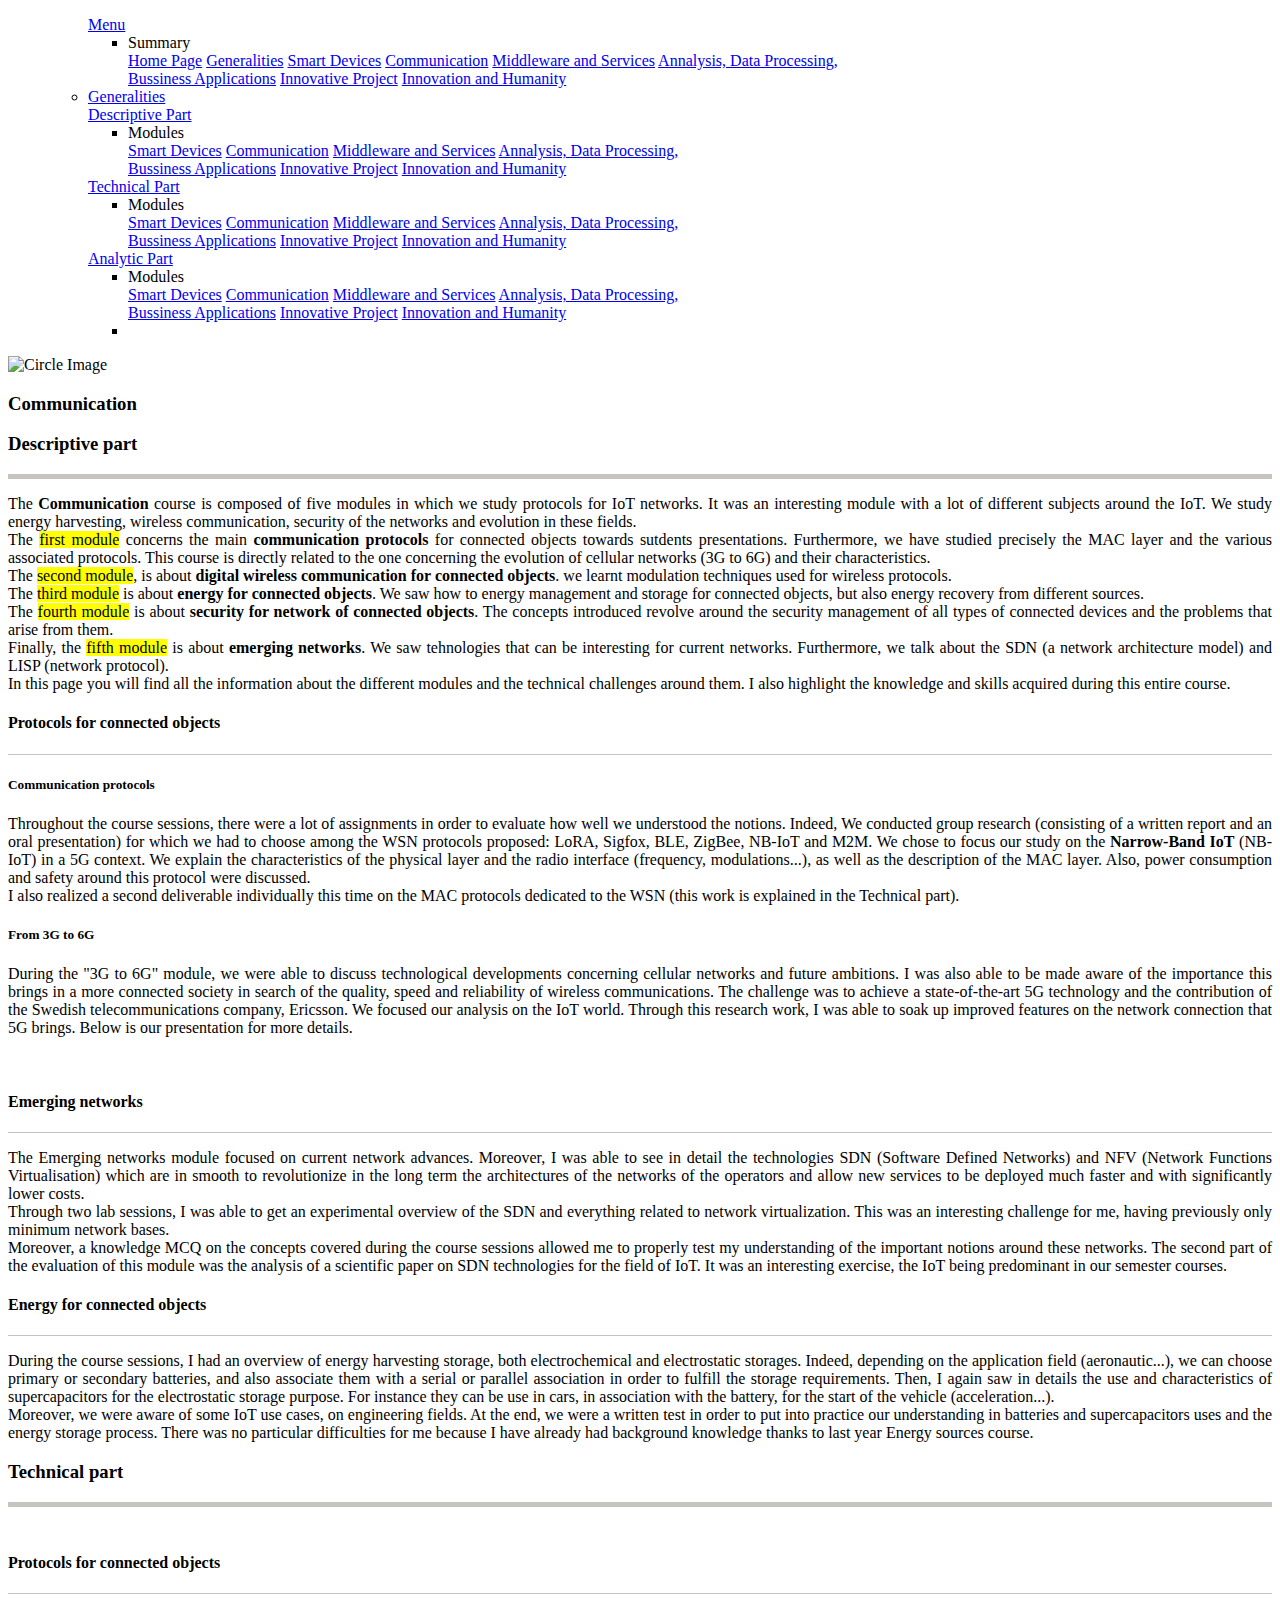
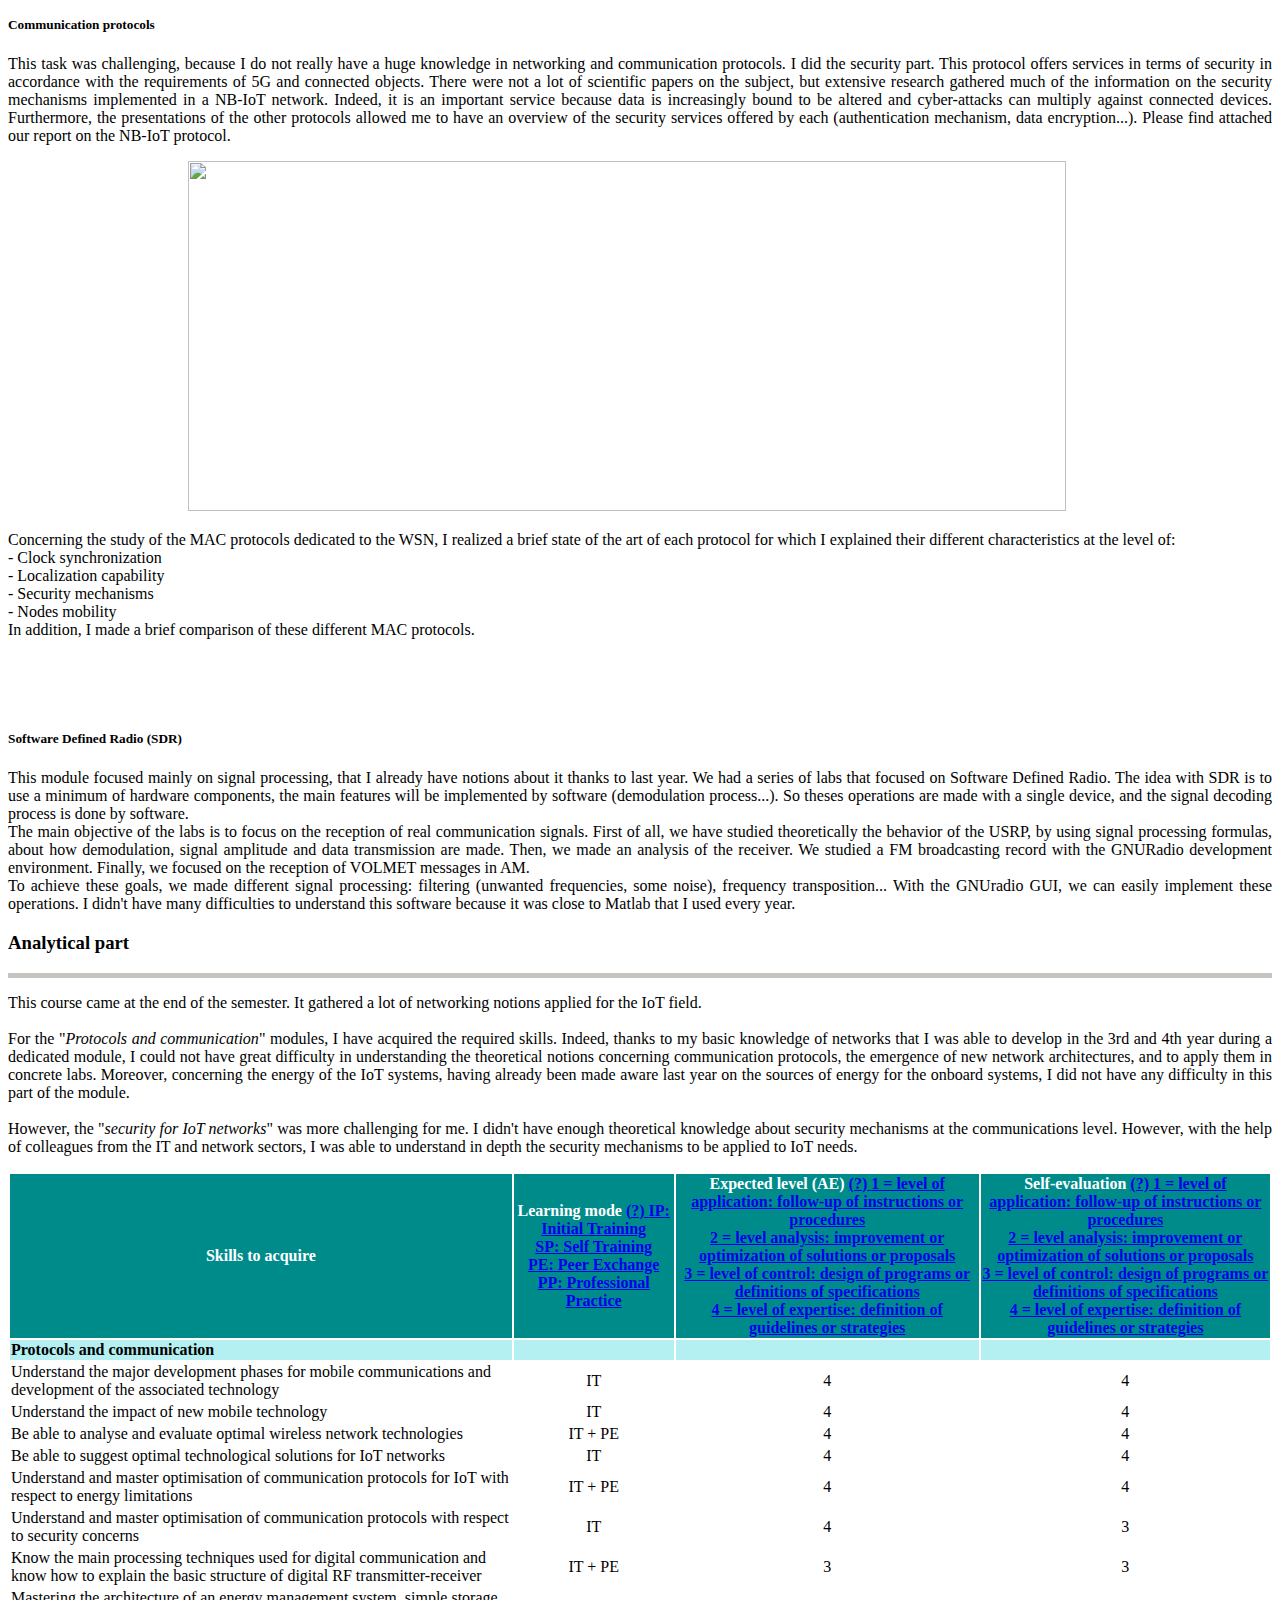
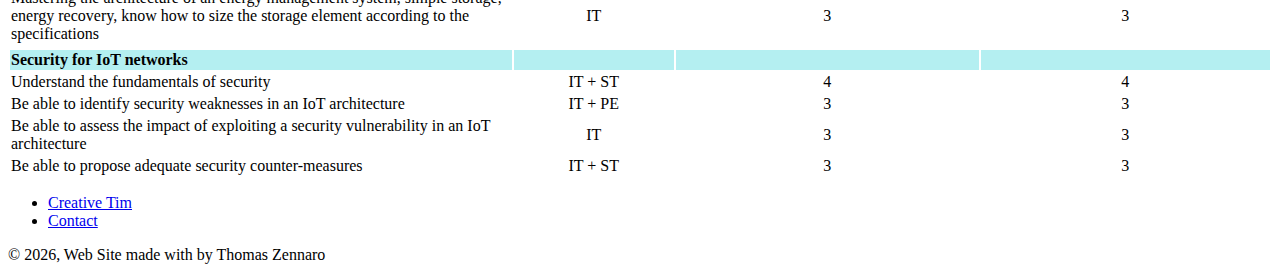
==== pages/communication.html @ 26240304 "modifs diverses" ====
<!--
=========================================================
 Paper Kit 2 - v2.2.0
=========================================================

 Product Page: https://www.creative-tim.com/product/paper-kit-2
 Copyright 2019 Creative Tim (https://www.creative-tim.com)
 Licensed under MIT (https://github.com/creativetimofficial/paper-kit-2/blob/master/LICENSE.md)

 Coded by Thomas Zennaro

=========================================================

The above copyright notice and this permission notice shall be included in all copies or substantial portions of the Software. -->

<!DOCTYPE html>

<html lang="en">

<head>
  <meta charset="utf-8" />
  <meta charset="utf-8" />
  <link rel="apple-touch-icon" sizes="76x76" href="../assets/img/puzzle/favicon.ico">
  <link rel="icon" type="image/png" href="../assets/img/puzzle/puzzle-pieces-16-231093.png">
  <meta http-equiv="X-UA-Compatible" content="IE=edge,chrome=1" />
  <title>
    Communication - Thomas Zennaro
  </title>
  <meta content='width=device-width, initial-scale=1.0, maximum-scale=1.0, user-scalable=0, shrink-to-fit=no' name='viewport' />
  <!--     Fonts and icons     -->
  <link href="https://fonts.googleapis.com/css?family=Montserrat:400,700,200" rel="stylesheet" />
  <link href="https://maxcdn.bootstrapcdn.com/font-awesome/latest/css/font-awesome.min.css" rel="stylesheet">
  <!-- CSS Files -->
  <link href="../assets/css/bootstrap.min.css" rel="stylesheet" />
  <link href="../assets/css/paper-kit.css?v=2.2.0" rel="stylesheet" />
  <!-- CSS Just for demo purpose, don't include it in your project -->
  <link href="../assets/demo/demo.css" rel="stylesheet" />
</head>

<body class="profile-page sidebar-collapse">
  <!-- Navbar -->
  <nav class="navbar navbar-expand-lg fixed-top navbar-transparent " color-on-scroll="300">
    <div class="container">
      
      <div class="collapse navbar-collapse justify-content-end" id="navigation">
        <ul class="navbar-nav">
            <div class="collapse navbar-collapse justify-content-end" id="navigation">
                <ul class="navbar-nav">
                  <div class="nav-item dropdown">
                    <a class="nav-link dropdown-toggle" data-toggle="dropdown" id="dropdownMenuButton" href="#pk" role="button" aria-haspopup="true" aria-expanded="false">Menu</a>
                    <ul class="dropdown-menu dropdown-info" aria-labelledby="dropdownMenuButton">
                      <li class="dropdown-header">Summary</li>
                      <a class="dropdown-item" href="../index.html">Home Page</a>
                      <a class="dropdown-item" href="./generalities.html">Generalities</a>
                      <a class="dropdown-item" href="smartDevices.html">Smart Devices</a>
                    <a class="dropdown-item" href="./communication.html">Communication</a>
                    <a class="dropdown-item" href="./middlewareServices.html">Middleware and Services</a>
                    <!--<div class="dropdown-divider"></div>-->
                    <a class="dropdown-item" href="./dataProcessing.html">Annalysis, Data Processing,
                        <br/> Bussiness Applications</a>
                    <!--<div class="dropdown-divider"></div>-->
                    <a class="dropdown-item" href="./innovativeProject.html">Innovative Project</a>
                    <a class="dropdown-item" href="./innovationHumanity.html">Innovation and Humanity</a>
                    </ul>
                </div>
                <li class="nav-item">
                  <a class="nav-link" href="./generalities.html">Generalities</a>
              </li>
                <div class="nav-item dropdown">
                <a class="nav-link dropdown-toggle" data-toggle="dropdown" id="dropdownMenuButton" href="#pk" role="button" aria-haspopup="true" aria-expanded="false">Descriptive Part</a>
                <ul class="dropdown-menu dropdown-info" aria-labelledby="dropdownMenuButton">
                    <li class="dropdown-header">Modules</li>
                    <a class="dropdown-item" href="./smartDevices.html">Smart Devices</a>
                    <a class="dropdown-item" href="./communication.html">Communication</a>
                    <a class="dropdown-item" href="./middlewareServices.html">Middleware and Services</a>
                    <!--<div class="dropdown-divider"></div>-->
                    <a class="dropdown-item" href="./dataProcessing.html">Annalysis, Data Processing,
                        <br/> Bussiness Applications</a>
                    <!--<div class="dropdown-divider"></div>-->
                    <a class="dropdown-item" href="./innovativeProject.html">Innovative Project</a>
                    <a class="dropdown-item" href="./innovationHumanity.html">Innovation and Humanity</a>
                </ul>
                </div>
                <div class="nav-item dropdown">
                <a class="nav-link dropdown-toggle" data-toggle="dropdown" id="dropdownMenuButton" href="#pk" role="button" aria-haspopup="true" aria-expanded="false">Technical Part</a>
                <ul class="dropdown-menu dropdown-info" aria-labelledby="dropdownMenuButton">
                    <li class="dropdown-header">Modules</li>
                    <a class="dropdown-item" href="./smartDevices.html#techn_part">Smart Devices</a>
                    <a class="dropdown-item" href="./communication.html#techn_part">Communication</a>
                    <a class="dropdown-item" href="./middlewareServices.html#techn_part">Middleware and Services</a>
                    <!--<div class="dropdown-divider"></div>-->
                    <a class="dropdown-item" href="./dataProcessing.html#techn_part">Annalysis, Data Processing,
                      <br/> Bussiness Applications</a>
                     <!--<div class="dropdown-divider"></div>-->
                    <a class="dropdown-item" href="./innovativeProject.html#techn_part">Innovative Project</a>
                    <a class="dropdown-item" href="./innovationHumanity.html#techn_part">Innovation and Humanity</a>
                </ul>
                </div>
                <div class="nav-item dropdown">
                <a class="nav-link dropdown-toggle" data-toggle="dropdown" id="dropdownMenuButton" href="#pk" role="button" aria-haspopup="true" aria-expanded="false">Analytic Part</a>
                <ul class="dropdown-menu dropdown-info" aria-labelledby="dropdownMenuButton">
                    <li class="dropdown-header">Modules</li>
                    <a class="dropdown-item" href="./smartDevices.html#ana_part">Smart Devices</a>
                    <a class="dropdown-item" href="./communication.html#ana_part">Communication</a>
                    <a class="dropdown-item" href="./middlewareServices.html#ana_part">Middleware and Services</a>
                    <!--<div class="dropdown-divider"></div>-->
                    <a class="dropdown-item" href="./dataProcessing.html#ana_part">Annalysis, Data Processing,
                        <br/> Bussiness Applications</a>
                    <!--<div class="dropdown-divider"></div>-->
                    <a class="dropdown-item" href="./innovativeProject.html#ana_part">Innovative Project</a>
                    <a class="dropdown-item" href="./innovationHumanity.html#ana_part">Innovation and Humanity</a>
                </ul>
                </div>
                <div class="collapse navbar-collapse" id="navbar-menu-icon">
                <ul class="navbar-nav ml-auto">
                    <li class="nav-item active">
                      <a class="nav-link" href="../index.html#mon_mail"><i class="nc-icon nc-email-85" aria-hidden="true"></i></a>
                    </li>
                </ul>
            </div>            
        </ul>
      </div>
    </div>
  </nav>
  <!-- End Navbar -->
  <div class="page-header page-header-xs" data-parallax="true" style="background-image: url('../assets/img/myPictures/Communication/cloudComputing.jpg');">
    <div class="filter"></div>
  </div>
  
  <div class="section profile-content">
    <div class="container">
      <div class="owner">
        <div class="avatar">
          <img src="../assets/img/myPictures/Communication/comlogo.jpg" alt="Circle Image" class="img-circle img-no-padding img-responsive">
        </div>
        <div class="name">
          <h3 class="title" style="font-weight: bold; color : black;">Communication
            <br />
          </h3>
          <!--<h6 class="description">Music Producer</h6>-->
        </div>
      </div>
    </div>
  </div>

  <div class="main">

    <div class="container">
      <div class="title">
          <h3 style="font-weight: bold; color : black;">Descriptive part</h3>
          <hr style="height:5px;border:none;color:rgb(199, 196, 192);background-color:rgb(199, 196, 192);" />
      </div>
      <p style="font-size: 16px; text-align: justify;"> 
        The <b style="font-weight: bold;">Communication</b> course is composed of five modules in which we study 
        protocols for IoT networks. It was an interesting module with a lot of different subjects around the IoT.
        We study energy harvesting, wireless communication, security of the networks and evolution in these fields.<br/>
        The <mark>first module</mark> concerns the main <b style="font-weight: bold;">communication protocols</b>
        for connected objects towards sutdents presentations.
        Furthermore, we have studied precisely the MAC layer and the various associated protocols. 
        This course is directly related to the one concerning the evolution of cellular networks (3G to 6G) and their
        characteristics. <br/>
        The <mark>second module</mark>, is about <b style="font-weight: bold;">digital wireless communication for connected objects</b>.
         we learnt modulation techniques used for wireless protocols. <br/>
         The <mark>third module</mark> is about <b style="font-weight: bold;">energy for connected objects</b>. 
         We saw how to energy management and storage for connected objects, but also energy recovery from different sources. <br/>
        The <mark>fourth module</mark> is about <b style="font-weight: bold;">security for network of connected objects</b>. 
        The concepts introduced revolve around the security management of all types of connected devices and 
        the problems that arise from them.<br/>
        Finally, the <mark>fifth module</mark> is about <b style="font-weight: bold;">emerging networks</b>.
        We saw tehnologies that can be interesting for current networks. Furthermore, we talk about the SDN (a network architecture 
        model) and LISP (network protocol).<br/>
        
        In this page you will find all the information about the different modules and the technical challenges around them. 
        I also highlight the knowledge and skills acquired during this entire course.
          </br>
        </p>
    </div>
    <div class="container">
      <div class="title">
        <h4 class="mt-0">Protocols for connected objects</h4>
        <hr style="height:1px;border:none;color:rgb(199, 196, 192);background-color:rgb(199, 196, 192);" />
      </div>
      <div class="title">
        <h5 class="mt-0">Communication protocols</h5>       
      </div>
      <p class="mb-4" style="font-size: 16px; text-align: justify;"> 
        Throughout the course sessions, there were a lot of assignments in order to evaluate how well we understood the notions.
        Indeed, We conducted group research (consisting of a written report and an oral presentation) for which we had to choose 
        among the WSN protocols proposed: LoRA, Sigfox, BLE, ZigBee, NB-IoT and M2M.
        We chose to focus our study on the <b style="font-weight: bold;"> Narrow-Band IoT</b> (NB-IoT) in a 5G context. 
        We explain the characteristics of the physical layer and the radio interface (frequency, modulations...), 
        as well as the description of the MAC layer. Also, power consumption and safety around this protocol were discussed.</br>
        I also realized a second deliverable individually this time on the MAC protocols dedicated to the WSN 
        (this work is explained in the Technical part).<br/>
      </p>
      <div class="title">
        <h5 class="mt-0">From 3G to 6G</h5>       
      </div>
      <p class="mb-4" style="font-size: 16px; text-align: justify;"> 
        During the "3G to 6G" module, we were able to discuss technological developments concerning cellular networks and future ambitions.
        I was also able to be made aware of the importance this brings in a more connected society in search of the quality, speed and 
        reliability of wireless communications. The challenge was to achieve a state-of-the-art 5G technology and the contribution of 
        the Swedish telecommunications company, Ericsson. We focused our analysis on the IoT world. Through this research work, 
        I was able to soak up improved features on the network connection that 5G brings. Below is our presentation for more details.
        <br/>
      </p>
        <div class="text-center">
          <a href="../assets/documents/Communication/Ericsson & 5G.pdf" class="btn btn-info btn-round" style="color: white;">5G study presentation</a>
        </div>
    </div>

    <div class="container">
      <div class="title">
        <h4 class="mt-0">Emerging networks</h4>
        <hr style="height:1px;border:none;color:rgb(199, 196, 192);background-color:rgb(199, 196, 192);" />
      </div>
      <p class="mb-4" style="font-size: 16px; text-align: justify;"> 
        The Emerging networks module focused on current network advances. Moreover, I was able to see in detail the technologies
        SDN (Software Defined Networks) and NFV (Network Functions Virtualisation) which are in smooth to revolutionize in the 
        long term the architectures of the networks of the operators and allow new services to be deployed much faster and with 
        significantly lower costs. <br/>
        Through two lab sessions, I was able to get an experimental overview of the SDN and everything 
        related to network virtualization. This was an interesting challenge for me, having previously only minimum network bases. <br/>
        Moreover, a knowledge MCQ on the concepts covered during the course sessions allowed me to properly test my understanding
        of the important notions around these networks. The second part of the evaluation of this module was the analysis of a
        scientific paper on SDN technologies for the field of IoT. It was an interesting exercise, the IoT being predominant in 
        our semester courses. <br/>
      </p>
    </div>

    <div class="container">
      <div class="title">
        <h4 class="mt-0">Energy for connected objects</h4>
        <hr style="height:1px;border:none;color:rgb(199, 196, 192);background-color:rgb(199, 196, 192);" />
      </div>
      <p class="mb-4" style="font-size: 16px; text-align: justify;"> 
        During the course sessions, I had an overview of energy harvesting storage, both electrochemical and electrostatic storages.
        Indeed, depending on the application field (aeronautic...), we can choose primary or secondary batteries, and also associate them with a serial 
        or parallel association in order to fulfill the storage requirements. Then, I again saw in details the use and characteristics
        of supercapacitors for the electrostatic storage purpose. For instance they can be use in cars, in association with the battery, 
        for the start of the vehicle (acceleration...). <br/>
        Moreover, we were aware of some IoT use cases, on engineering fields. At the end, we were a written test in order to put
        into practice our understanding in batteries and supercapacitors uses and the energy storage process. There was no particular
        difficulties for me because I have already had background knowledge thanks to last year Energy sources course. <br/>
      </p>
    </div>

    <div class="container">
      <div id="techn_part"></div>
      <div class="title">
          <h3 style="font-weight: bold; color : black;">Technical part</h3>
          <hr style="height:5px;border:none;color:rgb(199, 196, 192);background-color:rgb(199, 196, 192);" />
          <br/>
      </div>
      
      <div class="title">
        <h4 class="mt-0">Protocols for connected objects</h4>
        <hr style="height:1px;border:none;color:rgb(199, 196, 192);background-color:rgb(199, 196, 192);" />
      </div>
      <div class="title">
        <h5 class="mt-0">Communication protocols</h5>       
      </div>
      <div class="row">         
        <div class="col-lg-5">  
          <p style="text-align: justify; font-size: 16px;">
            This task was challenging, because I do not really have a huge knowledge in networking and communication protocols. 
            I did the security part. This protocol offers services in terms of security in accordance with the requirements of 5G 
            and connected objects. There were not a lot of scientific papers on the subject, but extensive research gathered much 
            of the information on the security mechanisms implemented in a NB-IoT network. Indeed, it is an important service 
            because data is increasingly bound to be altered and cyber-attacks can multiply against connected devices. 
            Furthermore, the presentations of the other protocols allowed me to have an overview of the security services offered 
            by each (authentication mechanism, data encryption...).
            Please find attached our report on the NB-IoT protocol.
            <br/>
          </p>
        </div>
        <div class="col-lg-7"> 
          <div class="mt-2 mb-2 mr-0" style="margin-left: 180px;">
            <img src="../assets/img/myPictures/Communication/nb_iot_secu.png" width="90%" height="350px"> 
          </div>
        </div>
      </div>
      <p class="mb-4" style="font-size: 16px; text-align: justify;"> 
        Concerning the study of the MAC protocols dedicated to the WSN, I realized a brief state of the art of each protocol 
        for which I explained their different characteristics at the level of:<br/>
        -	Clock synchronization<br/>
        -	Localization capability<br/>
        -	Security mechanisms<br/>
        -	Nodes mobility<br/>
        In addition, I made a brief comparison of these different MAC protocols.
        <br/><br/>
      </p>
      <div class="row">
        <div class="col-lg-4">
          <div class="text-center">
            <a href="../assets/documents/Communication/5G_NB_IOT_Report.pdf" class="btn btn-info btn-round" style="color: white;">NB-IoT work report</a>
          </div>
        </div>
        <div class="col-lg-8">
          <div class="text-center">
            <a href="../assets/documents/Communication/MAC_protocols_for_WSN_Report__Zennaro.pdf" class="btn btn-info btn-round" style="color: white;">MAC work report</a>
          </div>
        </div>
      </div>
      <div class="title">
        <h5 class="mt-0">Software Defined Radio (SDR)</h5>
      </div>
      <p class="mb-4" style="font-size: 16px; text-align: justify;"> 
        This module focused mainly on signal processing, that I already have notions about it thanks to last year. 
        We had a series of labs that focused on Software Defined Radio.
        The idea with SDR is to use a minimum of hardware components, the main features will be implemented by software 
        (demodulation process...). So theses operations are made with a single device, and the signal decoding process
        is done by software. <br/>
        The main objective of the labs is to focus on the reception of real communication signals. 
        First of all, we have studied theoretically the behavior of the USRP, by using signal processing formulas,
        about how demodulation, signal amplitude and data transmission are made. Then, we made an analysis of the receiver.
        We studied a FM broadcasting record with the GNURadio development environment. Finally, we focused on the reception
        of VOLMET messages in AM. <br/>
        To achieve these goals, we made different signal processing: filtering (unwanted frequencies, some noise), frequency transposition...
        With the GNUradio GUI, we can easily implement these operations. I didn't have many difficulties to understand this software
        because it was close to Matlab that I used every year.
      </p>
    </div>


    <div class="container">
      <div id="ana_part"></div>
      <div class="title">
        <div id="ana_part">
          <h3 style="font-weight: bold; color : black;">Analytical part</h3>
          <hr style="height:5px;border:none;color:rgb(199, 196, 192);background-color:rgb(199, 196, 192);" />
        </div>
      </div>
      <div class="row">
        <div class="col-lg-4">
          <p class="mb-4" style="font-size: 16px; text-align: justify;"> 
            This course came at the end of the semester. It gathered a lot of networking notions applied for the IoT field. <br/><br/>
            For the "<i>Protocols and communication</i>" modules, I have acquired the required skills. Indeed, thanks to my basic knowledge 
            of networks that I was able to develop in the 3rd and 4th year during a dedicated module, I could not have great 
            difficulty in understanding the theoretical notions concerning communication protocols, the emergence of new network 
            architectures, and to apply them in concrete labs. Moreover, concerning the energy of the IoT systems, having already 
            been made aware last year on the sources of energy for the onboard systems, I did not have any difficulty in this part 
            of the module. <br/><br/>
            However, the "<i>security for IoT networks</i>" was more challenging for me. I didn't have enough theoretical knowledge about 
            security mechanisms at the communications level. However, with the help of colleagues from the IT and network sectors, 
            I was able to understand in depth the security mechanisms to be applied to IoT needs.            
        <br/>
      </p>
        </div>
          <div class="col-lg-7">
            <table class="table-bordered tabletest pl-4 mt-2">
              <thead>
                <tr style="background-color: darkcyan; color: white;">
                  <th><span class="ml-2 mt-0 whitecolo multiline-prop">Skills to acquire</span></th>
                  <th><span class="ml-2 mt-0 whitecolo multiline-prop">Learning mode 
                    <a href="#" class="bulle_level"> (?) <span> 
                      <b>IP</b>: Initial Training  <br/>
                      <b>SP</b>: Self Training <br/>
                      <b>PE</b>: Peer Exchange <br/>
                      <b>PP</b>: Professional Practice
                       </span> </a> </span></th>
                  <th><span class="ml-2 mt-0 whitecolo multiline-prop">Expected level (AE)
                     <a href="#" class="bulle_level"> (?) <span>                    
                      1 = level of application: follow-up of instructions or procedures <br/>
                      2 = level analysis: improvement or optimization of solutions or proposals <br/>
                      3 = level of control: design of programs or definitions of specifications <br/>
                      4 = level of expertise: definition of guidelines or strategies
                       </span> </a>  </span></th>
                  <th><span class="ml-2 mt-0 whitecolo multiline-prop">Self-evaluation
                    <a href="#" class="bulle_level"> (?) <span>                    
                      1 = level of application: follow-up of instructions or procedures <br/>
                      2 = level analysis: improvement or optimization of solutions or proposals <br/>
                      3 = level of control: design of programs or definitions of specifications <br/>
                      4 = level of expertise: definition of guidelines or strategies
                       </span> </a>  </span></th>
                </tr>
              </thead>
              <tbody>
                <tr style="background-color: rgb(180, 239, 241);">
                  <td><span><b>Protocols and communication</b></span></td>
                  <td></td>
                  <td></td>
                  <td></td>
                </tr>
                <tr>
                  <td><span class="ml-2 multiline-prop">Understand the major development phases for 
                    mobile communications and development of the associated technology</span></td>
                  <td style="text-align: center;"><span class="font-weight-bold">IT</span></td>
                  <td style="text-align: center;"><span class="font-weight-bold">4</span></td>
                  <td style="text-align: center;"><span class="font-weight-bold">4</span></td>
                </tr>
                <tr>
                  <td><span class="ml-2 multiline-prop">Understand the impact of new mobile technology</span></td>
                  <td style="text-align: center;"><span class="font-weight-bold">IT</span></td>
                  <td style="text-align: center;"><span class="font-weight-bold">4</span></td>
                  <td style="text-align: center;"><span class="font-weight-bold">4</span></td>
                </tr>
                <tr>
                  <td><span class="ml-2 multiline-prop">Be able to analyse and evaluate optimal wireless network technologies</span></td>
                  <td style="text-align: center;"><span class="font-weight-bold">IT + PE</span></td>
                  <td style="text-align: center;"><span class="font-weight-bold">4</span></td>
                  <td style="text-align: center;"><span class="font-weight-bold">4</span></td>
                </tr>
                <tr>
                  <td><span class="ml-2 multiline-prop">Be able to suggest optimal technological solutions for  IoT networks</span></td>
                  <td style="text-align: center;"><span class="font-weight-bold">IT </span></td>
                  <td style="text-align: center;"><span class="font-weight-bold">4</span></td>
                  <td style="text-align: center;"><span class="font-weight-bold">4</span></td>
                </tr>
                <tr>
                  <td><span class="ml-2 multiline-prop">Understand and master optimisation of communication protocols for IoT
                     with respect to energy limitations</span></td>
                  <td style="text-align: center;"><span class="font-weight-bold">IT + PE</span></td>
                  <td style="text-align: center;"><span class="font-weight-bold">4</span></td>
                  <td style="text-align: center;"><span class="font-weight-bold">4</span></td>
                </tr>
                <tr>
                  <td><span class="ml-2 multiline-prop">Understand and master optimisation of communication protocols with respect 
                    to security concerns</span></td>
                  <td style="text-align: center;"><span class="font-weight-bold">IT </span></td>
                  <td style="text-align: center;"><span class="font-weight-bold">4</span></td>
                  <td style="text-align: center;"><span class="font-weight-bold">3</span></td>
                </tr>
                <tr>
                  <td><span class="ml-2 multiline-prop">Know the main processing techniques used for digital communication 
                    and know how to explain the basic structure of digital RF transmitter-receiver</span></td>
                  <td style="text-align: center;"><span class="font-weight-bold">IT + PE</span></td>
                  <td style="text-align: center;"><span class="font-weight-bold">3</span></td>
                  <td style="text-align: center;"><span class="font-weight-bold">3</span></td>
                </tr>
                <tr>
                  <td><span class="ml-2 multiline-prop">Mastering the architecture of an energy management system, simple storage, energy recovery,
                     know how to size the storage element according to the specifications</span></td>
                  <td style="text-align: center;"><span class="font-weight-bold">IT </span></td>
                  <td style="text-align: center;"><span class="font-weight-bold">3</span></td>
                  <td style="text-align: center;"><span class="font-weight-bold">3</span></td>
                </tr>

                <tr>
                  <td class="pb-2"></td>
                  <td></td>
                  <td></td>
                  <td></td>
                </tr>
                <tr style="background-color: rgb(180, 239, 241);">
                  <td><span><b>Security for IoT networks</b></span></td>
                  <td></td>
                  <td></td>
                  <td></td>
                </tr>
                <tr>
                  <td><span class="ml-2 multiline-prop">Understand the fundamentals of security</span></td>
                  <td style="text-align: center;"><span class="font-weight-bold">IT + ST</span></td>
                  <td style="text-align: center;"><span class="font-weight-bold">4</span></td>
                  <td style="text-align: center;"><span class="font-weight-bold">4</span></td>                    
                </tr>
                <tr>
                  <td><span class="ml-2 multiline-prop">Be able to identify security weaknesses in an IoT architecture</span></td>
                  <td style="text-align: center;"><span class="font-weight-bold">IT + PE</span></td>
                  <td style="text-align: center;"><span class="font-weight-bold">3</span></td>
                  <td style="text-align: center;"><span class="font-weight-bold">3</span></td>
                  
                </tr>
                <tr>
                  <td><span class="ml-2 multiline-prop">Be able to assess the impact of exploiting a security vulnerability in an IoT architecture</span></td>
                  <td style="text-align: center;"><span class="font-weight-bold">IT</span></td>
                  <td style="text-align: center;"><span class="font-weight-bold">3</span></td>
                  <td style="text-align: center;"><span class="font-weight-bold">3</span></td>
                </tr>
                <td><span class="ml-2 multiline-prop">Be able to propose adequate security counter-measures</span></td>
                <td style="text-align: center;"><span class="font-weight-bold">IT + ST</span></td>
                  <td style="text-align: center;"><span class="font-weight-bold">3</span></td>
                  <td style="text-align: center;"><span class="font-weight-bold">3</span></td>
                </tr>
                
              </tbody>
            </table>
          </div>
        </div>
    </div>

  </div>

  <footer class="footer    ">
    <div class="container">
      <div class="row">
        <nav class="footer-nav">
          <ul>
            <li>
              <a href="https://www.creative-tim.com" target="_blank">Creative Tim</a>
            </li>
            <li>
              <a href="../index.html#mon_mail" target="_blank">Contact</a>
            </li>
          </ul>
        </nav>
        <div class="credits ml-auto">
          <span class="copyright">
            ©
            <script>
              document.write(new Date().getFullYear())
            </script>, Web Site made with <i class="fa fa-heart heart"></i> by Thomas Zennaro
          </span>
        </div>
      </div>
    </div>
  </footer>
  <!--   Core JS Files   -->
  <script src="../assets/js/core/jquery.min.js" type="text/javascript"></script>
  <script src="../assets/js/core/popper.min.js" type="text/javascript"></script>
  <script src="../assets/js/core/bootstrap.min.js" type="text/javascript"></script>
  <!--  Plugin for Switches, full documentation here: http://www.jque.re/plugins/version3/bootstrap.switch/ -->
  <script src="../assets/js/plugins/bootstrap-switch.js"></script>
  <!--  Plugin for the Sliders, full documentation here: http://refreshless.com/nouislider/ -->
  <script src="../assets/js/plugins/nouislider.min.js" type="text/javascript"></script>
  <!--  Plugin for the DatePicker, full documentation here: https://github.com/uxsolutions/bootstrap-datepicker -->
  <script src="../assets/js/plugins/moment.min.js"></script>
  <script src="../assets/js/plugins/bootstrap-datepicker.js" type="text/javascript"></script>
  <!-- Control Center for Paper Kit: parallax effects, scripts for the example pages etc -->
  <script src="../assets/js/paper-kit.js?v=2.2.0" type="text/javascript"></script>
  <!--  Google Maps Plugin    -->
  <script type="text/javascript" src="https://maps.googleapis.com/maps/api/js?key=YOUR_KEY_HERE"></script>
</body>

</html>
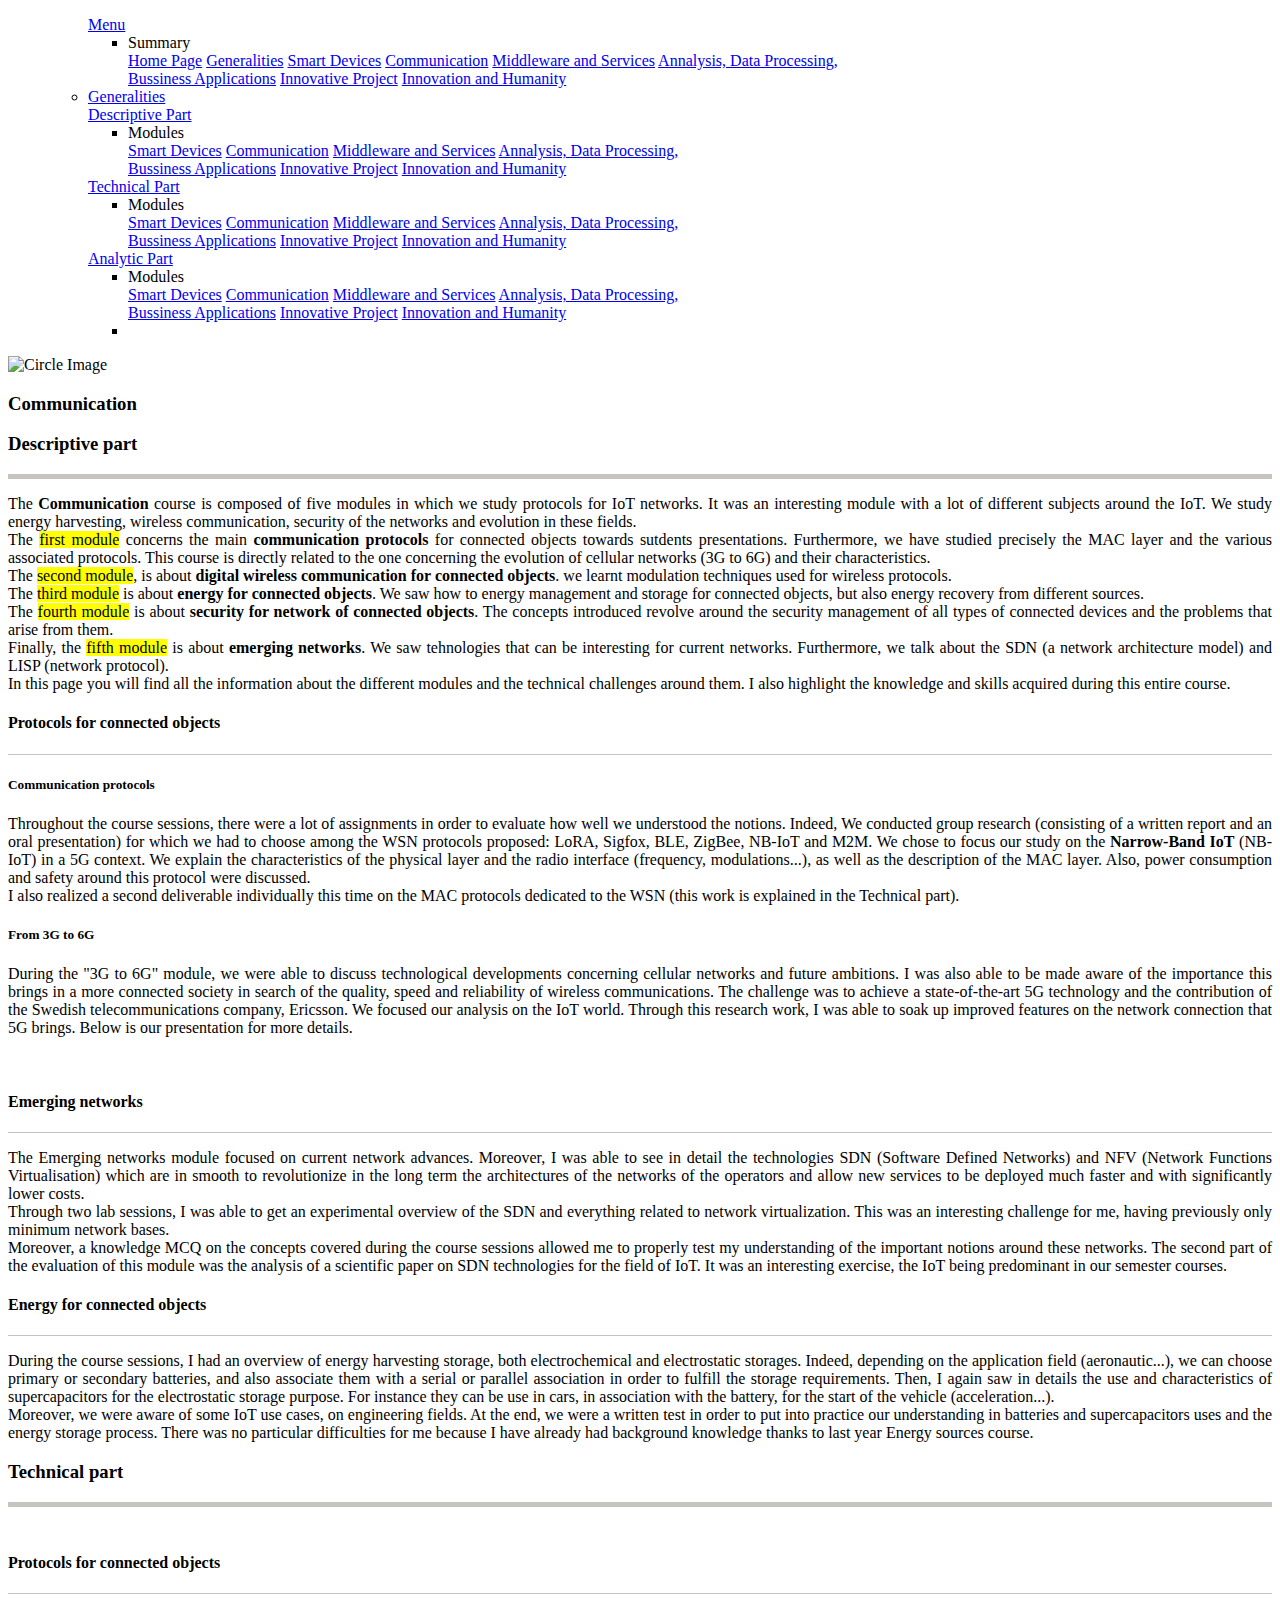
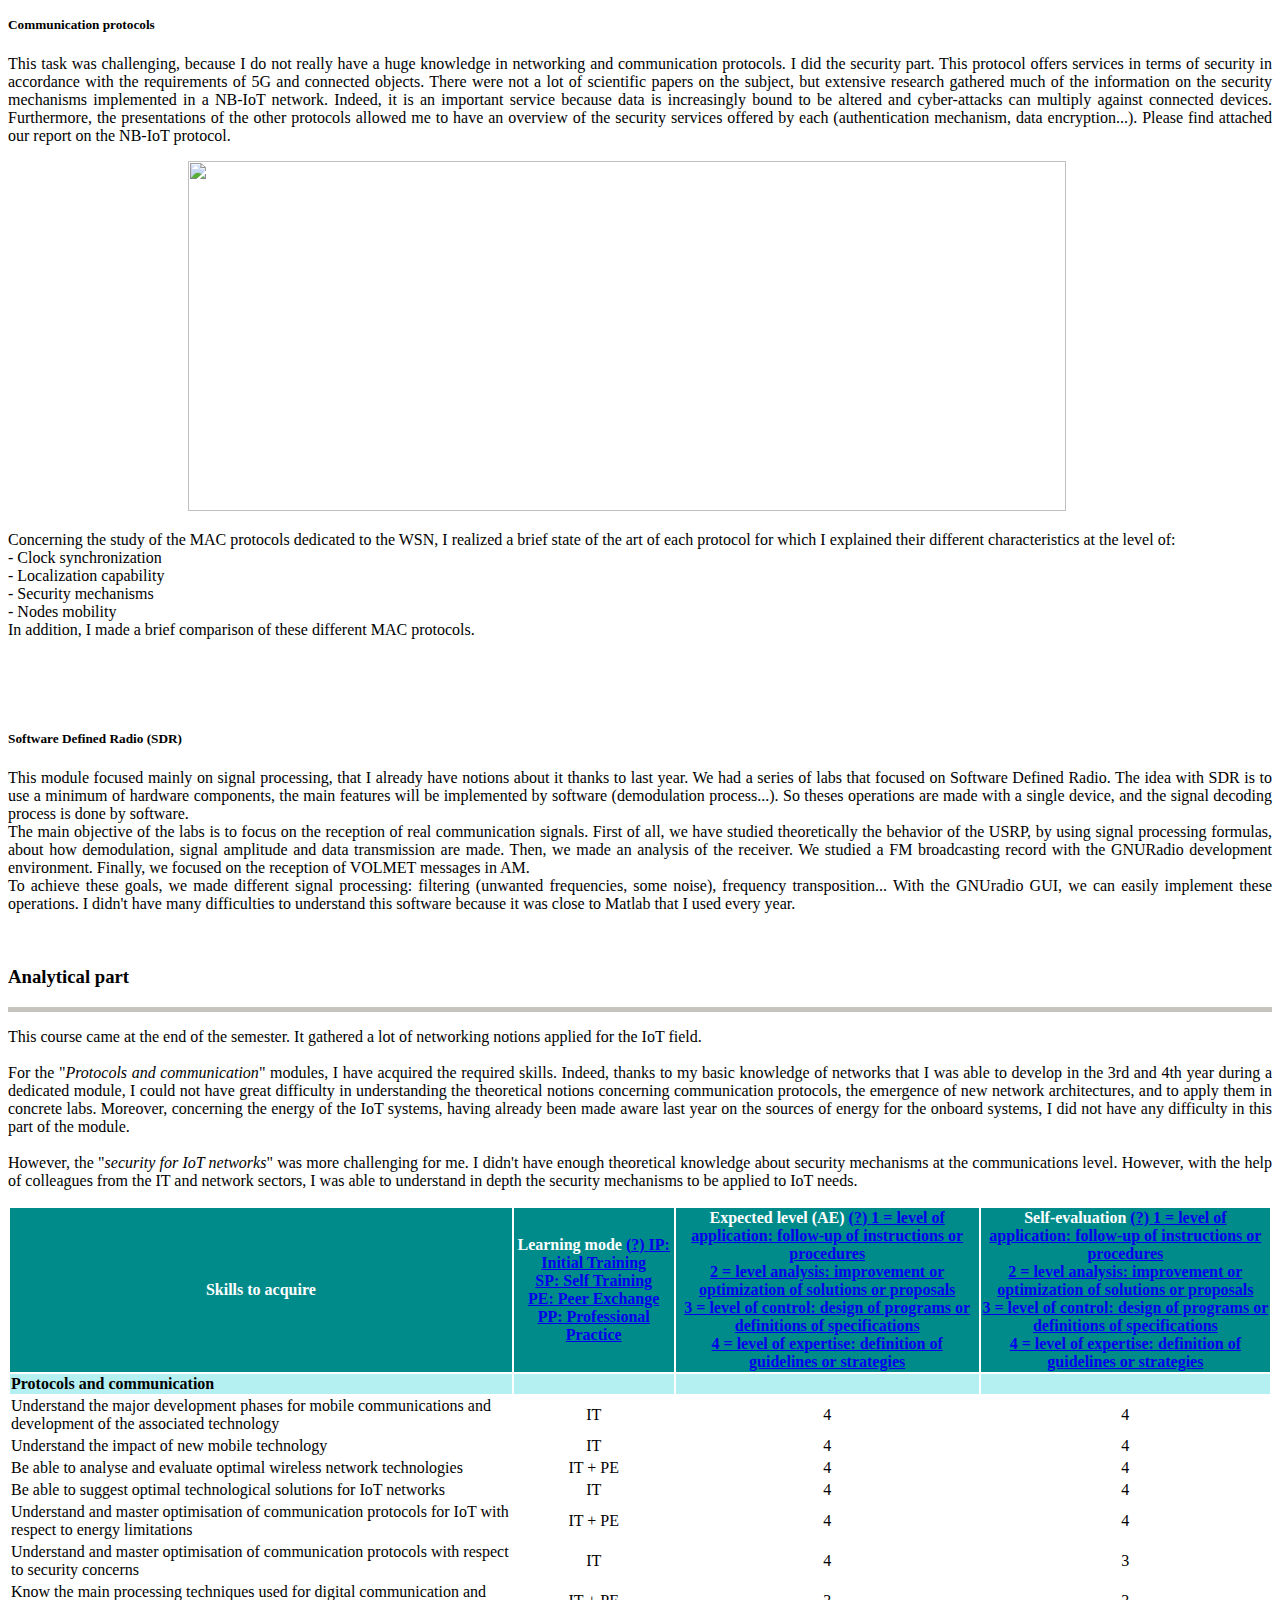
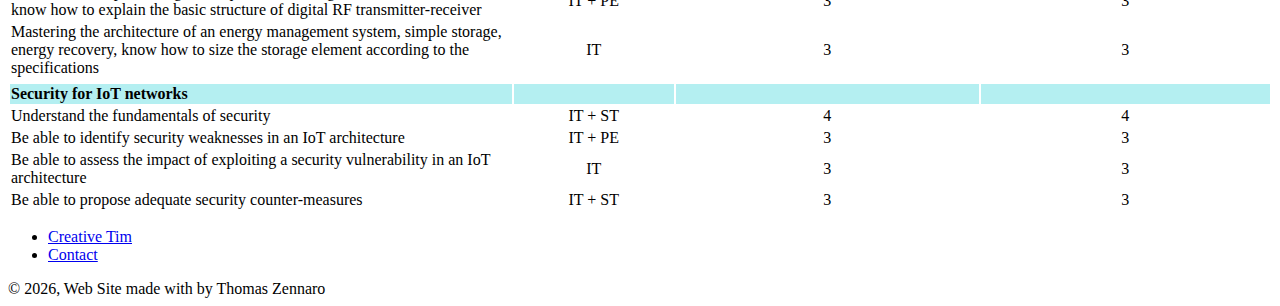
==== commit 5a6b9149: "ajout SDR" ====
--- a/pages/communication.html
+++ b/pages/communication.html
@@ -321,6 +321,9 @@
         With the GNUradio GUI, we can easily implement these operations. I didn't have many difficulties to understand this software
         because it was close to Matlab that I used every year.
       </p>
+      <div class="text-center">
+        <a href="../assets/documents/Communication/SDR_report_Xu_Zennaro.pdf" class="btn btn-info btn-round" style="color: white;">SDR report</a>
+      </div>
     </div>
 
 
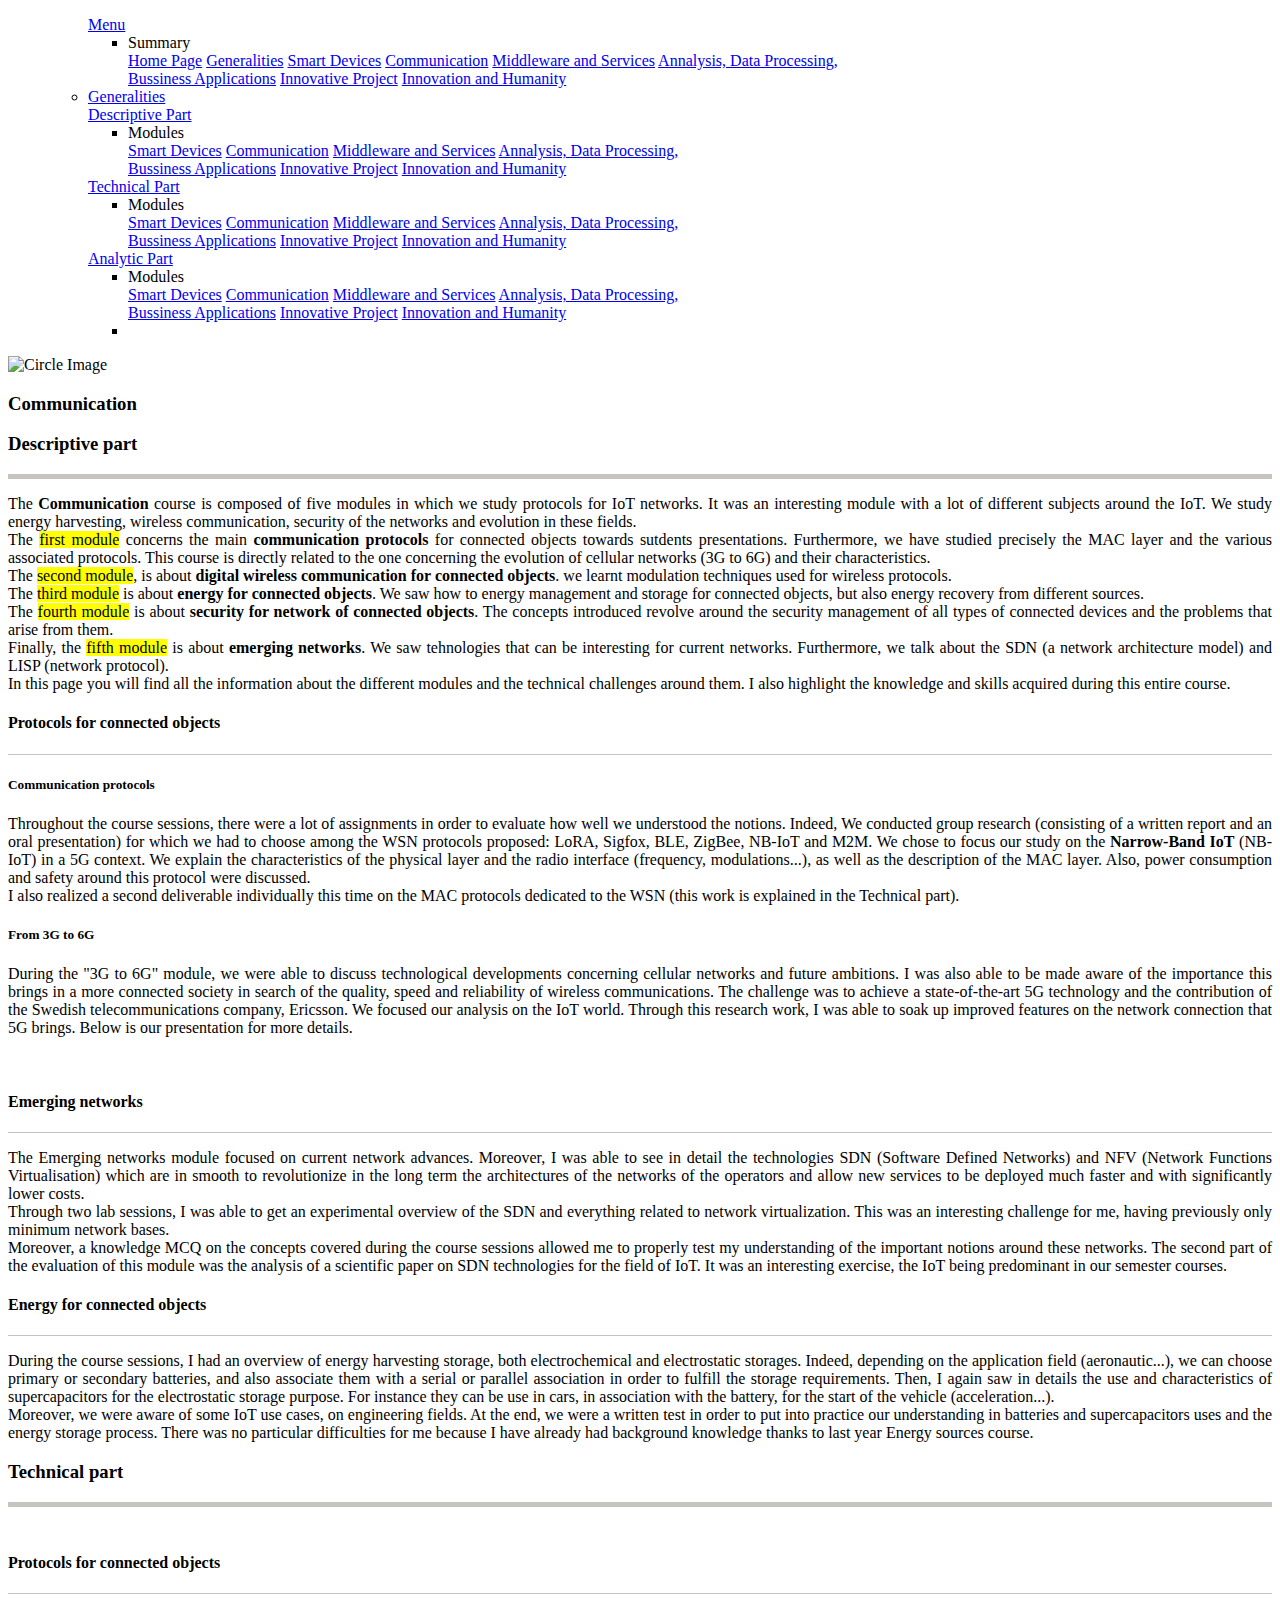
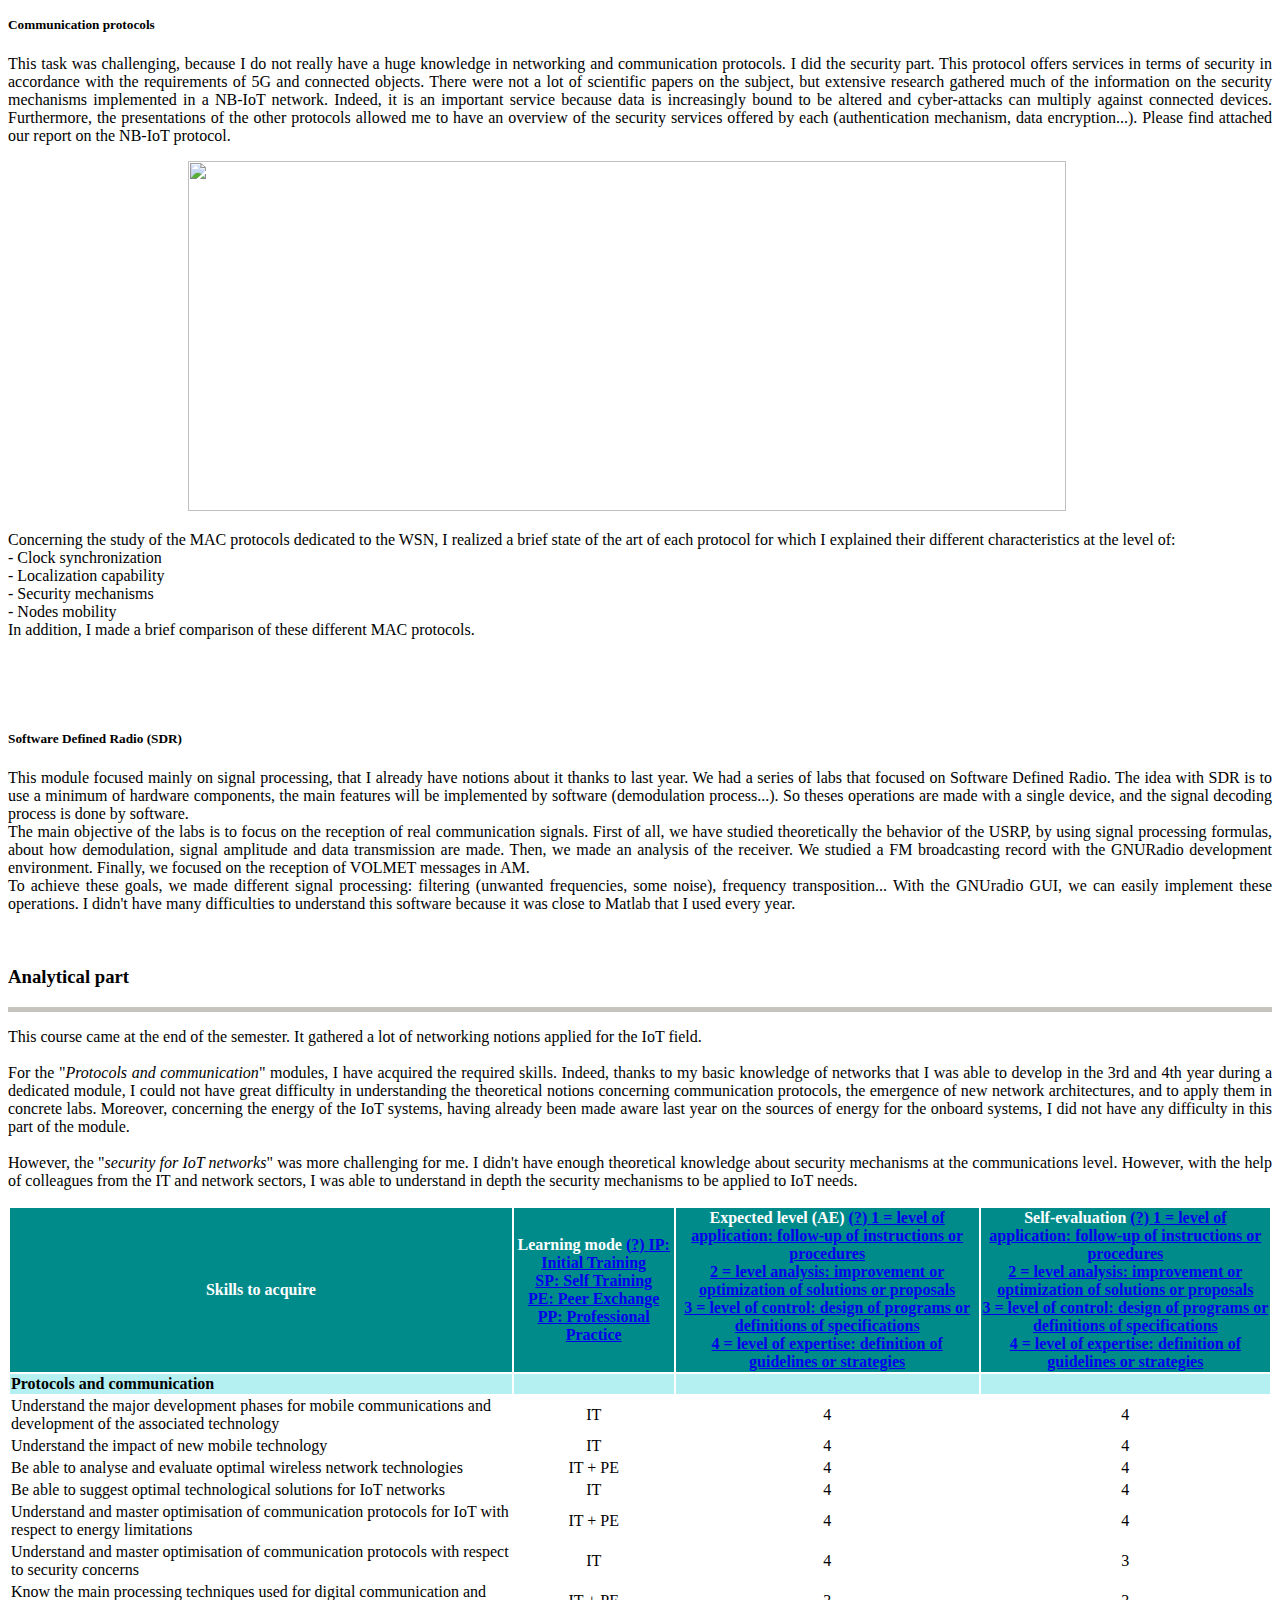
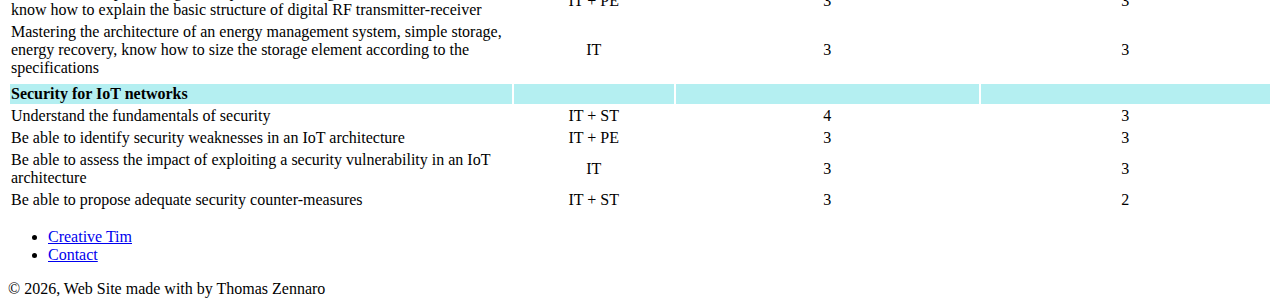
==== commit 7b03dddb: "corrections" ====
--- a/pages/communication.html
+++ b/pages/communication.html
@@ -456,7 +456,7 @@
                   <td><span class="ml-2 multiline-prop">Understand the fundamentals of security</span></td>
                   <td style="text-align: center;"><span class="font-weight-bold">IT + ST</span></td>
                   <td style="text-align: center;"><span class="font-weight-bold">4</span></td>
-                  <td style="text-align: center;"><span class="font-weight-bold">4</span></td>                    
+                  <td style="text-align: center;"><span class="font-weight-bold">3</span></td>                    
                 </tr>
                 <tr>
                   <td><span class="ml-2 multiline-prop">Be able to identify security weaknesses in an IoT architecture</span></td>
@@ -474,7 +474,7 @@
                 <td><span class="ml-2 multiline-prop">Be able to propose adequate security counter-measures</span></td>
                 <td style="text-align: center;"><span class="font-weight-bold">IT + ST</span></td>
                   <td style="text-align: center;"><span class="font-weight-bold">3</span></td>
-                  <td style="text-align: center;"><span class="font-weight-bold">3</span></td>
+                  <td style="text-align: center;"><span class="font-weight-bold">2</span></td>
                 </tr>
                 
               </tbody>
